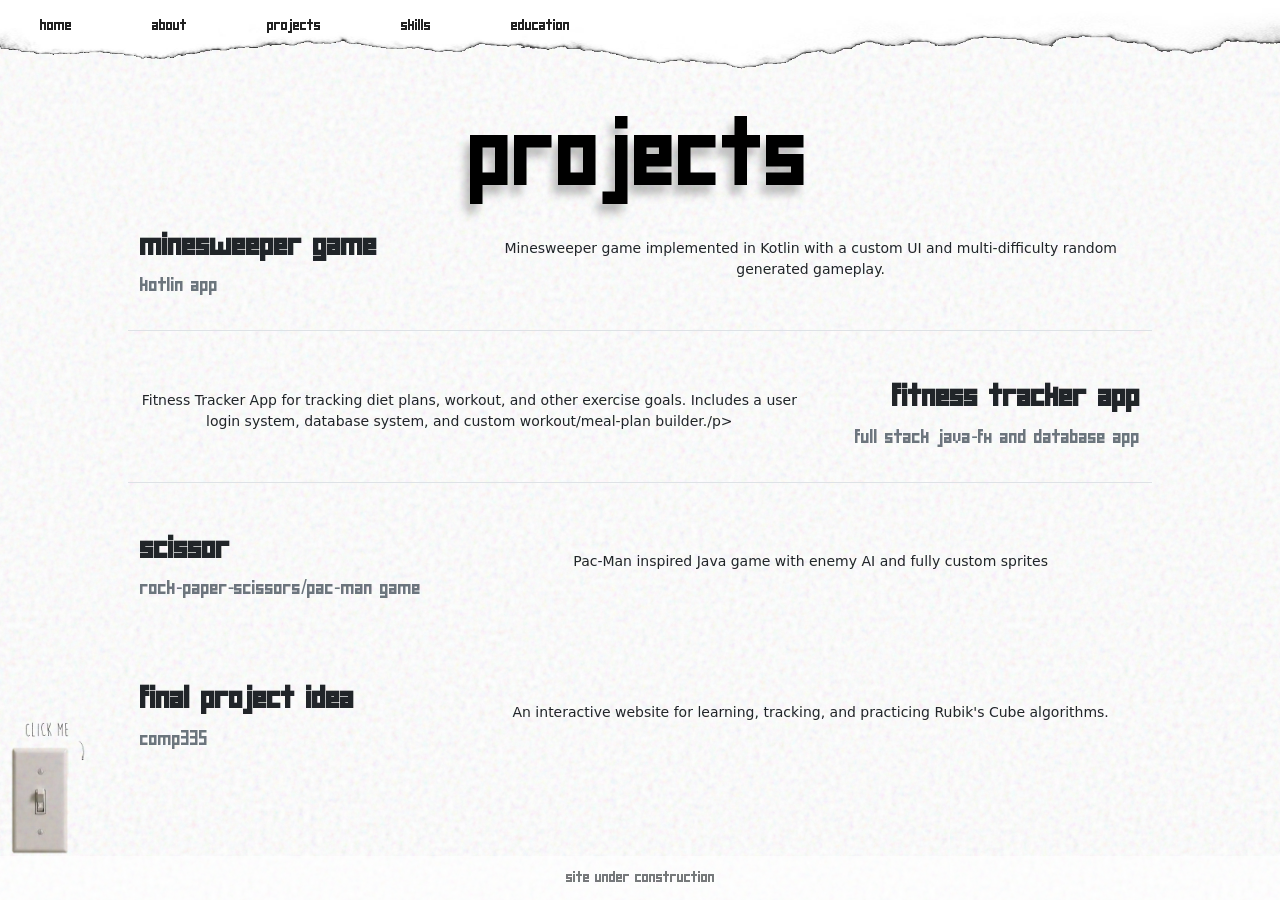
==== project.html @ c6d7150f "assignment 2 stuff added" ====
<!DOCTYPE html>
 <html>

 <head lang="en">
    <meta charset="utf-8">
    <title> Cameron Perkins </title>
    <link rel="stylesheet" href="https://cdn.jsdelivr.net/npm/bootstrap@5.3.8/dist/css/bootstrap.min.css" >
    <link rel="stylesheet" href="./main.css">


    <style>
		/* CSS rules for desktops */
		@media only screen and (min-width:961px)
		{
		}
		/* CSS rules for tablets */
		@media only screen and (min-width:721px) and (max-width:960px)
		{
            .side-image {display: none;}
            .side-image-text {display: none;}
		}
		/* rules for phones */
		@media only screen and (max-width:720px)
		{
            .side-image {display: none;}
            .side-image-text {display: none;}
		}
    </style>

 </head>

 <body>

   <header class="navigationBar">
      <nav>
         <ul>
            <li><a href="index.html"><span data-value="HOME">HOME</span></a></li>
            <li><a href="#a"><span data-value="ABOUT">ABOUT</span></a></li>
            <li><a href="project.html"><span data-value="PROJECTS">PROJECTS</span></a></li>            
            <li><a href="#s"><span data-value="SKILLS">SKILLS</span></a></li>
            <li><a href="#e"><span data-value="EDUCATION">EDUCATION</span></a></li>

         </ul>
      </nav>
   </header>

   <main class="main">

      <img src="./images/lightswitchON.png" id="lightswitch" class="side-image" alt="Lightswitch">
      <img src="./images/click me gif.gif" class="side-image-text">

      <h1> Projects </h1>

  <div class="container mb-5">
      
      <div class="row align-items-center mb-5 pb-4 border-bottom">
          <div class="col-md-4 mb-3 mb-md-0">
              <h2 class="fw-bold">Minesweeper Game</h2>
              <h5 class="text-secondary">Kotlin App</h5>
          </div>
          <div class="col-md-8">
              <p>Minesweeper game implemented in Kotlin with a custom UI and multi-difficulty random generated gameplay.</p>
          </div>
      </div>

      <div class="row align-items-center mb-5 pb-4 border-bottom">
          <div class="col-md-8 order-2 order-md-1">
              <p>Fitness Tracker App for tracking diet plans, workout, and other exercise goals. Includes a user login system, database system, and custom workout/meal-plan builder./p>
          </div>
          <div class="col-md-4 order-1 order-md-2 mb-3 mb-md-0 text-md-end">
              <h2 class="fw-bold">Fitness Tracker App</h2>
              <h5 class="text-secondary">Full stack Java-Fx and database App</h5>
          </div>
      </div>

      <div class="row align-items-center mb-5 pb-4">
          <div class="col-md-4 mb-3 mb-md-0">
              <h2 class="fw-bold">Scissor</h2>
              <h5 class="text-secondary">Rock-Paper-Scissors/Pac-Man game</h5>
          </div>
          <div class="col-md-8">
              <p>Pac-Man inspired Java game with enemy AI and fully custom sprites</p>
          </div>
      </div>

      <div class="row align-items-center mb-5 pb-4">
          <div class="col-md-4 mb-3 mb-md-0">
              <h2 class="fw-bold"> Final Project Idea</h2>
              <h5 class="text-secondary">COMP335</h5>
          </div>
          <div class="col-md-8">
              <p>An interactive website for learning, tracking, and practicing Rubik's Cube algorithms.</p>
          </div>
      </div>

  </div>

      <footer class="bottom-text">
        site under construction
      </footer>

      


   </main>
   
   <!-- Script for really cool Text Jumble Animation on button Hover-->
   <script>
      //query selector finds all <a> tag inside my navigation bar (it's actually finding the span tag inside each <a>, which is there for the underline animation),
      //the forEach loops through each one and sets up each animation   
    document.querySelectorAll('.navigationBar nav ul li a span').forEach(span => {
      let interval = null;
      //reads the data-value stored for each button and
      const originalText = span.dataset.value;
      //listen for mouse hover
      span.addEventListener('mouseenter', () => {
        let frameCount = 0;
        const totalJumbles = 3;  //number of frames for animation
        const speed = 80;       //animation speed (ms)

        clearInterval(interval); //stops any other animation timer that may be running if buttons were switched between quickly

        interval = setInterval(() => {
          if (frameCount < totalJumbles) {
            // Create a random anagram 
            const anagram = originalText.split('').sort(() => Math.random() - 0.5).join('');

            span.innerText = anagram;
            frameCount++;
          } else {
            // Restore original text
            span.innerText = originalText;
            clearInterval(interval);
          }
        }, speed);
      });
    });
  </script>

  <!-- Script for the lightswitch-->
  <script>
      const myImage = document.getElementById('lightswitch');

      // Define paths to your two images
      const on = './images/lightswitchON.png';
      const off = './images/lightswitchOFF.png';


      //I know I should've done this with a css class for dark and light mode but I will later lol
      const lightMode = 'radial-gradient(circle at 40% 50%, #ffffff, rgb(255, 255, 255))';
      const darkMode = 'radial-gradient(circle at 40% 50%, #999696, #1a1a1a';

      myImage.addEventListener('click', () => {
         // Check current source and toggle to the other image
         if (myImage.src.includes('lightswitchON.png')) {
            myImage.src = off;
            document.body.style.backgroundImage = darkMode;
         } else {
            myImage.src = on;
            document.body.style.backgroundImage = lightMode;
         }
      });
   </script>


 </body>

 </html>
---- main.css ----
/*IMPORTED FONTS*/

@font-face {
  font-family: 'square';
  src: url(./fonts/square-deal.ttf);
  font-weight: normal;
}

body {
    font-family: 'square', sans-serif;
    background-image: 
		radial-gradient(circle at 40% 50%, #ffffff, rgb(255, 255, 255));
	  background-repeat: no-repeat;
    min-height: 100vh;
    margin: 0;
}

/*Dynamic Cursor Support*/
html, body {
  cursor: url('./images/openHand.png') 3 3, auto;
}
html:active, body:active {
  cursor: url('./images/closedHand.png') 3 3, grabbing;
}
a, button, .navigationBar nav ul li a span {
  cursor: url('./images/openHand.png') 3 3, pointer;
}


/*background texture*/
body::before {
    content: "";
    position: fixed;
    top: -50px;
    left: -50px;
    width: calc(100% + 100px);
    height: calc(100% + 100px);
    background-image: url('data:image/svg+xml;utf8,<svg viewBox="0 0 200 200" xmlns="http://www.w3.org/2000/svg"><filter id="noiseFilter"><feTurbulence type="fractalNoise" baseFrequency="0.8" numOctaves="3" stitchTiles="stitch"/></filter><rect width="100%" height="100%" filter="url(%23noiseFilter)"/></svg>');
    background-repeat: repeat;
    opacity: 0.18; /* 0.05 to 0.1 gives a subtle grain */
    pointer-events: none;
    z-index: -1;
	  animation: grainShift 3s steps(2) infinite;
}

.navigationBar {
  position: fixed;
  top: 0;
  left: 0;
  width: 100%;

  margin-top: -4px;  /* Bleeds the top border off-screen */
  padding-top: 4px;

  background-image: url("./images/navigationbar.png");
  background-repeat: no-repeat;

  background-size: 100% 100%;
  background-position: top center;

  height: 100px;

  z-index: 10;
  box-sizing: border-box;
  animation: jump 1.5s steps(1) infinite;
}

.navigationBar nav ul {
  list-style: none;
  margin: 0;
  padding: 0;
  display: flex;  
             /* Eliminates inline-block whitespace gaps */
}

/*
You will also need to add styles for image tag to insert hammer
margin-top
*/
.navigationBar nav ul li a {
  display: inline-block;
  padding: 14px 40px;
  color: #222222;
  text-decoration: none;
  font-weight: normal;
  pointer-events: none; /*I only want my hyperlinks to be clickable directly on the text, not the whole <a> box*/
}

/* Make the span relative so ::after attaches to the text only */
.navigationBar nav ul li a span {
  position: relative;
  display: inline-block;
  
  pointer-events: auto; /*I only want my hyperlinks to be clickable directly on the text, not the whole <a> box*/
  user-select: none;
}

.navigationBar nav ul li a span::after {
  content: '';
  position: absolute;
  width: 100%; /* Exactly 100% of the text length */
  height: 3px;
  bottom: -2px;
  left: 0;
  background-color: currentColor;
  transform: scaleX(0);
  transform-origin: bottom center;
  transition: transform 0.25s ease-out;
}

.navigationBar nav ul li a span:hover::after {
  transform: scaleX(1);
  transform-origin: bottom center;
}

.main {
	margin: auto;
	width: 80%;
	padding-top: 100px;
}

h1 {
  text-align: center;
  font-size: 100px;
  /* color: #993c47; */
  color: #000000;
  filter: drop-shadow(-5px 9px 4px rgba(0, 0, 0, 0.25));
  user-select: none;
  
}

p {
  font-family: system-ui;
  font-weight: 450;
  text-align: center;
  font-size: 14px;
}

.subtitle {
  font-size: 18px;
}

.side-image {
  position: fixed;
  left: 10px;
  bottom: 45px; 
  width: 60px;
  height: auto;
  max-height: 25vh;
  object-fit: contain;
  cursor: url('./images/openHand.png') 3 3, pointer;
  mix-blend-mode: multiply;
}

.side-image-text {
  position: fixed;
  left: 25px;
  bottom: 120px;
  width: 60px;
  height: auto;
  cursor: url('./images/openHand.png') 3 3, pointer;
  mix-blend-mode: multiply;
}

.bottom-text {
  position: fixed;
  bottom: 0;
  left: 0;
  width: 100%;
  opacity: 0.6;
  text-align: center;
  padding: 10px 0;
  z-index: 100;
  user-select: none;
  pointer-events: none;
  background-color: rgba(255, 255, 255, 1); /* Optional: adds a semi-transparent background for better readability */
}


/*KEYFRAME ANIMATIONS*/

/*Navigation bar animation*/
@keyframes jump {
  0%, 100% {
    transform: translateY(0);
  }
  50% {
    transform: translateY(4px);
  }
}

/*Background texture animation*/
@keyframes grainShift {
    0% { transform: translate(0, 0); }
    25% { transform: translate(-10px, 15px); }
    50% { transform: translate(15px, -10px); }
    75% { transform: translate(-5px, -15px); }
    100% { transform: translate(10px, 5px); }
}
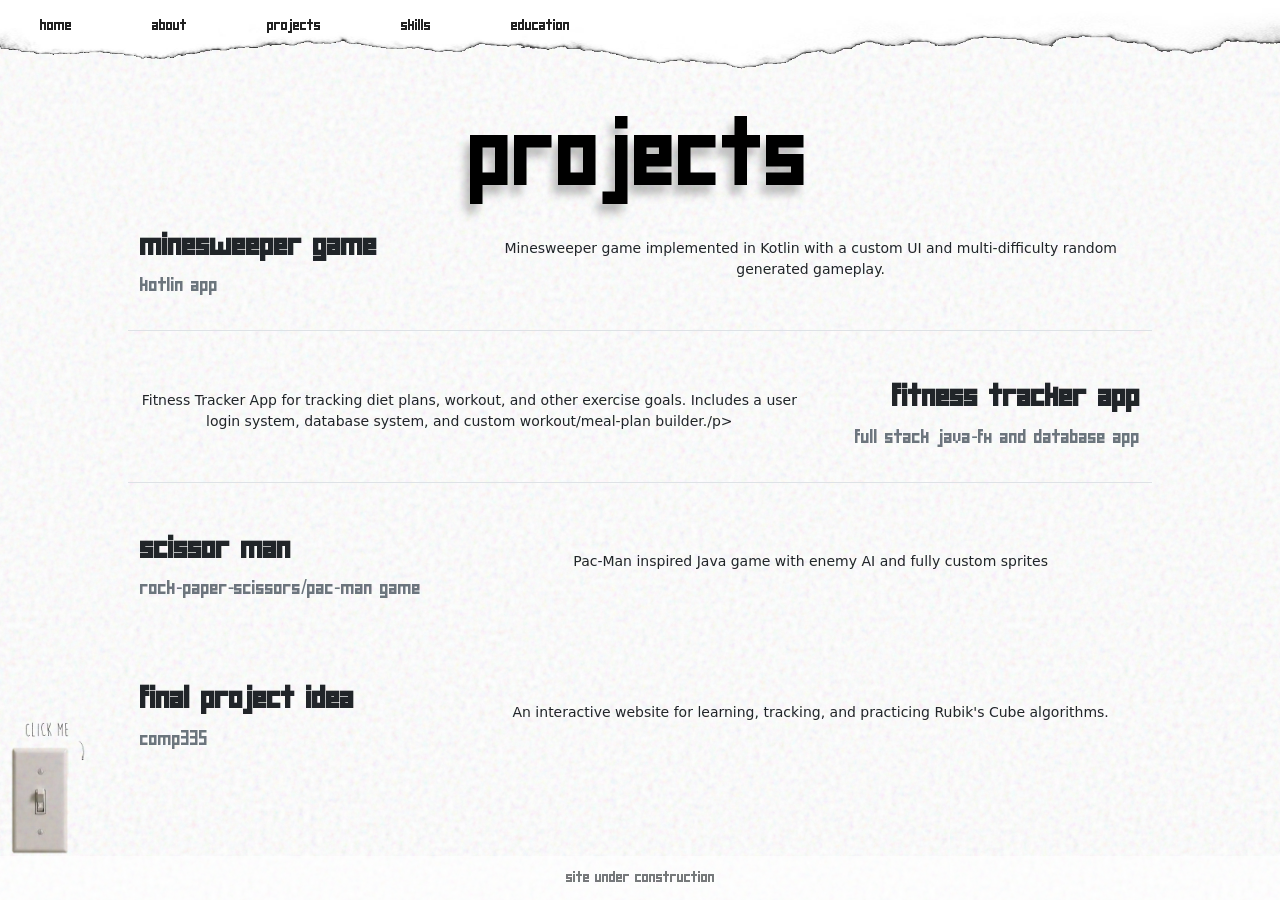
==== commit 56124366: "fixed typo" ====
--- a/project.html
+++ b/project.html
@@ -75,7 +75,7 @@
 
       <div class="row align-items-center mb-5 pb-4">
           <div class="col-md-4 mb-3 mb-md-0">
-              <h2 class="fw-bold">Scissor</h2>
+              <h2 class="fw-bold">Scissor Man</h2>
               <h5 class="text-secondary">Rock-Paper-Scissors/Pac-Man game</h5>
           </div>
           <div class="col-md-8">
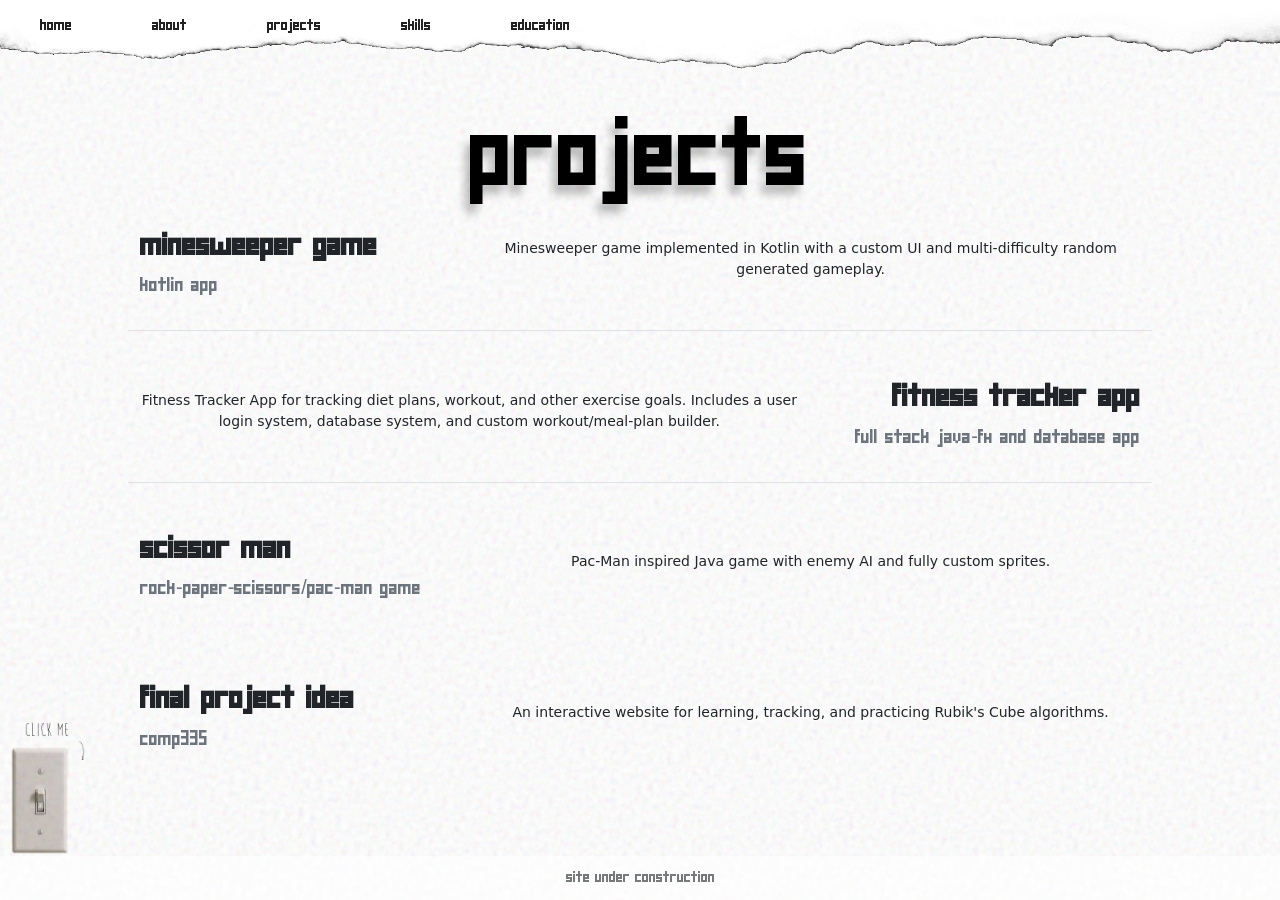
==== commit db1bd064: "another typo" ====
--- a/project.html
+++ b/project.html
@@ -65,7 +65,7 @@
 
       <div class="row align-items-center mb-5 pb-4 border-bottom">
           <div class="col-md-8 order-2 order-md-1">
-              <p>Fitness Tracker App for tracking diet plans, workout, and other exercise goals. Includes a user login system, database system, and custom workout/meal-plan builder./p>
+              <p>Fitness Tracker App for tracking diet plans, workout, and other exercise goals. Includes a user login system, database system, and custom workout/meal-plan builder.</p>
           </div>
           <div class="col-md-4 order-1 order-md-2 mb-3 mb-md-0 text-md-end">
               <h2 class="fw-bold">Fitness Tracker App</h2>
@@ -79,7 +79,7 @@
               <h5 class="text-secondary">Rock-Paper-Scissors/Pac-Man game</h5>
           </div>
           <div class="col-md-8">
-              <p>Pac-Man inspired Java game with enemy AI and fully custom sprites</p>
+              <p>Pac-Man inspired Java game with enemy AI and fully custom sprites.</p>
           </div>
       </div>
 
